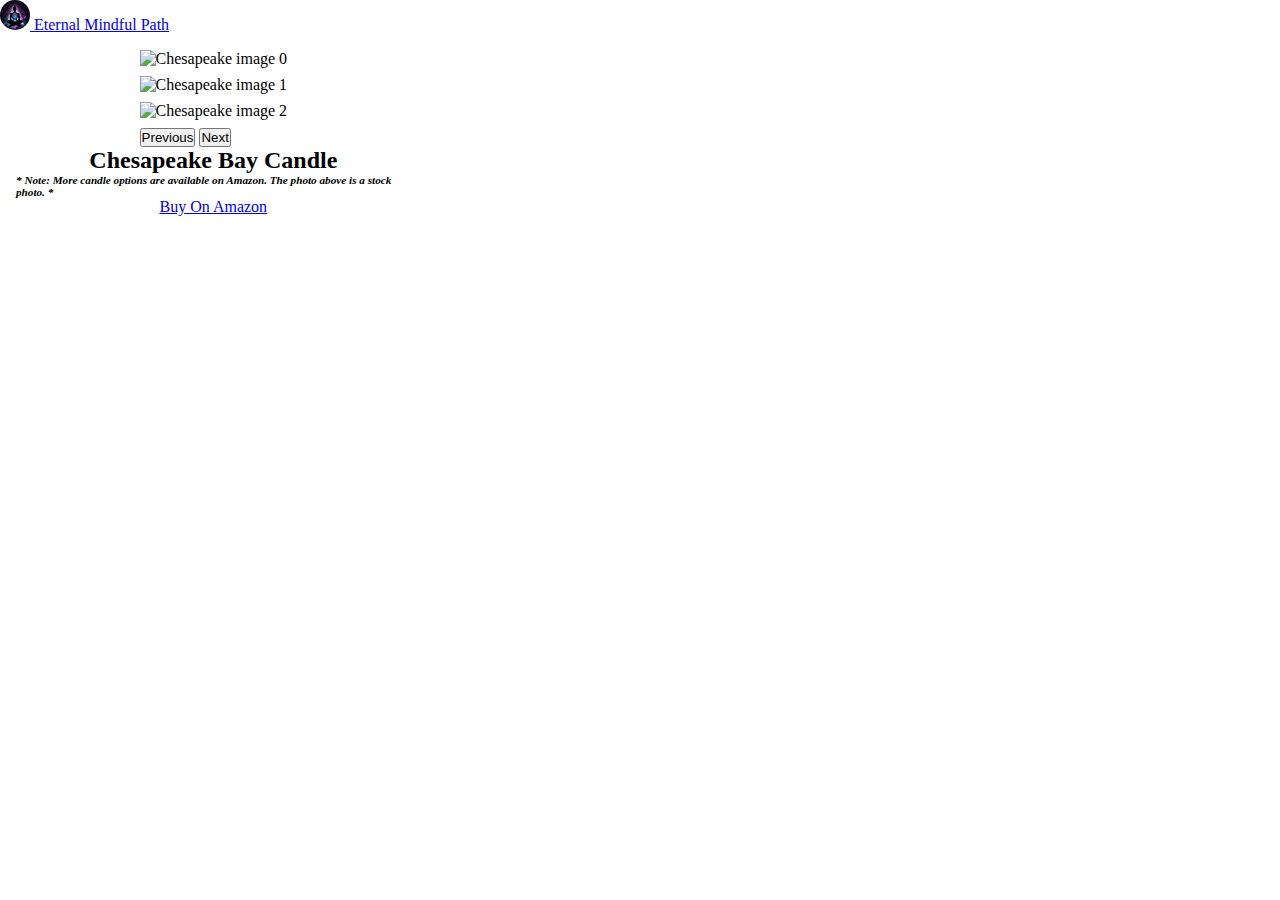
==== index.html @ f88bb2f4 "Add files via upload" ====
<!DOCTYPE html>
<html lang="en">

<head>
    <!--TODO:-->
    <!--ADD SEO-->
    <meta charset="UTF-8">
    <meta name="viewport" content="width=device-width, initial-scale=1.0">
    <link rel="stylesheet" href="./styles.css" />

    <!-- BOOTSRAP -->
    <link href="https://cdn.jsdelivr.net/npm/bootstrap@5.3.2/dist/css/bootstrap.min.css" rel="stylesheet"
        integrity="sha384-T3c6CoIi6uLrA9TneNEoa7RxnatzjcDSCmG1MXxSR1GAsXEV/Dwwykc2MPK8M2HN" crossorigin="anonymous">
    <!-- BOOTSRAP -->

    <title>Eternal Mindful Path</title>
</head>

<body>
    <nav class="navbar bg-body-tertiary">
        <div class="container-fluid">
            <a class="navbar-brand" href="#">
                <img id="logo" src="./logo.jpeg" alt="Eternal Mindful Path business logo"
                    class="d-inline-block align-text-top">
                Eternal Mindful Path
            </a>
        </div>
    </nav>

    <!-- PRODUCTS -->
    <!--TODO:-->
    <!--ADD SEO-->


    <main class="container-fluid">
        <article>
            <!-- <img class="img-thumbnail shadow rounded product-img" alt="Product description goes here" -->
            <!-- src="https://m.media-amazon.com/images/I/71vqTsKbgRL._AC_SL1500_.jpg" /> -->
            <div id="carouselExample" class="carousel slide">
                <div class="carousel-inner">
                    <div class="carousel-item active">
                        <img class="d-block w-100 shadow rounded product-img" alt="Chesapeake image 0"
                            src="https://m.media-amazon.com/images/I/71vqTsKbgRL._AC_SL1500_.jpg" />
                    </div>
                    <div class="carousel-item">
                        <img src="https://m.media-amazon.com/images/I/51jYme+J5cL._AC_SL1200_.jpg" class="d-block w-100 shadow rounded product-img" alt="Chesapeake image 1">
                    </div>
                    <div class="carousel-item">
                        <img src="https://m.media-amazon.com/images/I/719JXwYTLeL._AC_SL1500_.jpg" class="d-block w-100 shadow rounded product-img" alt="Chesapeake image 2">
                    </div>
                </div>
                <button class="carousel-control-prev" type="button" data-bs-target="#carouselExample"
                    data-bs-slide="prev">
                    <span class="carousel-control-prev-icon" aria-hidden="true"></span>
                    <span class="visually-hidden">Previous</span>
                </button>
                <button class="carousel-control-next" type="button" data-bs-target="#carouselExample"
                    data-bs-slide="next">
                    <span class="carousel-control-next-icon" aria-hidden="true"></span>
                    <span class="visually-hidden">Next</span>
                </button>
            </div>
            <h1 class="product-title">Chesapeake Bay Candle</h1>
            <p><strong><em>* Note: More candle options are available on Amazon. The photo above is a stock photo.
                        *</em></strong></p>
            <div class="btn-group" role="group" aria-label="Basic example">
                <a class="shadow-md btn btn-primary anchor-button rounded" target="_blank"
                    href="https://www.amazon.com/Chesapeake-Bay-Candle-Balance-Harmony/dp/B01N0RSCBI?pd_rd_w=xjKUj&amp;content-id=amzn1.sym.80b2efcb-1985-4e3a-b8e5-050c8b58b7cf&amp;pf_rd_p=80b2efcb-1985-4e3a-b8e5-050c8b58b7cf&amp;pf_rd_r=WNNBAZGWJR1AHA5ZYWYM&amp;pd_rd_wg=cR3qM&amp;pd_rd_r=3322a8fe-67c5-4dc3-ae0b-72a62ff0d447&amp;pd_rd_i=B01N0RSCBI&amp;ref_=pd_bap_d_grid_rp_0_1_ec_pd_gwd_bag_pd_gw_rp_1_i&amp;th=1&_encoding=UTF8&tag=eternalmindfulpath-20&linkCode=ur2&linkId=e508aea877b6fd699377461d8bfeed85&camp=1789&creative=9325">Buy
                    On Amazon</a>
            </div>
        </article>
    </main>
    <!-- PRODUCTS -->

    <!-- BOOTSRAP -->
    <script src="https://cdn.jsdelivr.net/npm/bootstrap@5.3.2/dist/js/bootstrap.bundle.min.js"
        integrity="sha384-C6RzsynM9kWDrMNeT87bh95OGNyZPhcTNXj1NW7RuBCsyN/o0jlpcV8Qyq46cDfL"
        crossorigin="anonymous"></script>
    <!-- BOOTSRAP -->
</body>

</html>
---- styles.css ----
/* Refactor code and move to SASS */
* {
    box-sizing: border-box;
    padding: 0;
    margin: 0;
    /* DEBUG */
    /* border: 1px solid #f00; */
}

body, html {
    width: 100%;
    height: 100%;
}

#logo {
    border-radius: 50%;
    width: 30px;
    height: 30px;
}

.product-title {
    text-align: center;
    font-size: 1.5rem;
}

.product-img {
    max-width: 300px;
    max-height: 300px;
    margin-bottom: .5rem;
}

article {
    display: flex;
    justify-content: space-evenly;
    flex-direction: column;
    align-items: center;
    margin-bottom: 1rem;
    padding: 1rem;
}

article > p {
    font-size: .7rem;
}

main {
    display: grid;
    grid-template-columns: repeat(3, 1fr);
    justify-content: center;
    align-items: center;
}

.anchor-button {
    margin: 0 1rem;
}

@media only screen and (max-width: 1000px) {
    main {
        display: flex;
        flex-direction: column;
        justify-content: center;
        align-items: center;
    }
}
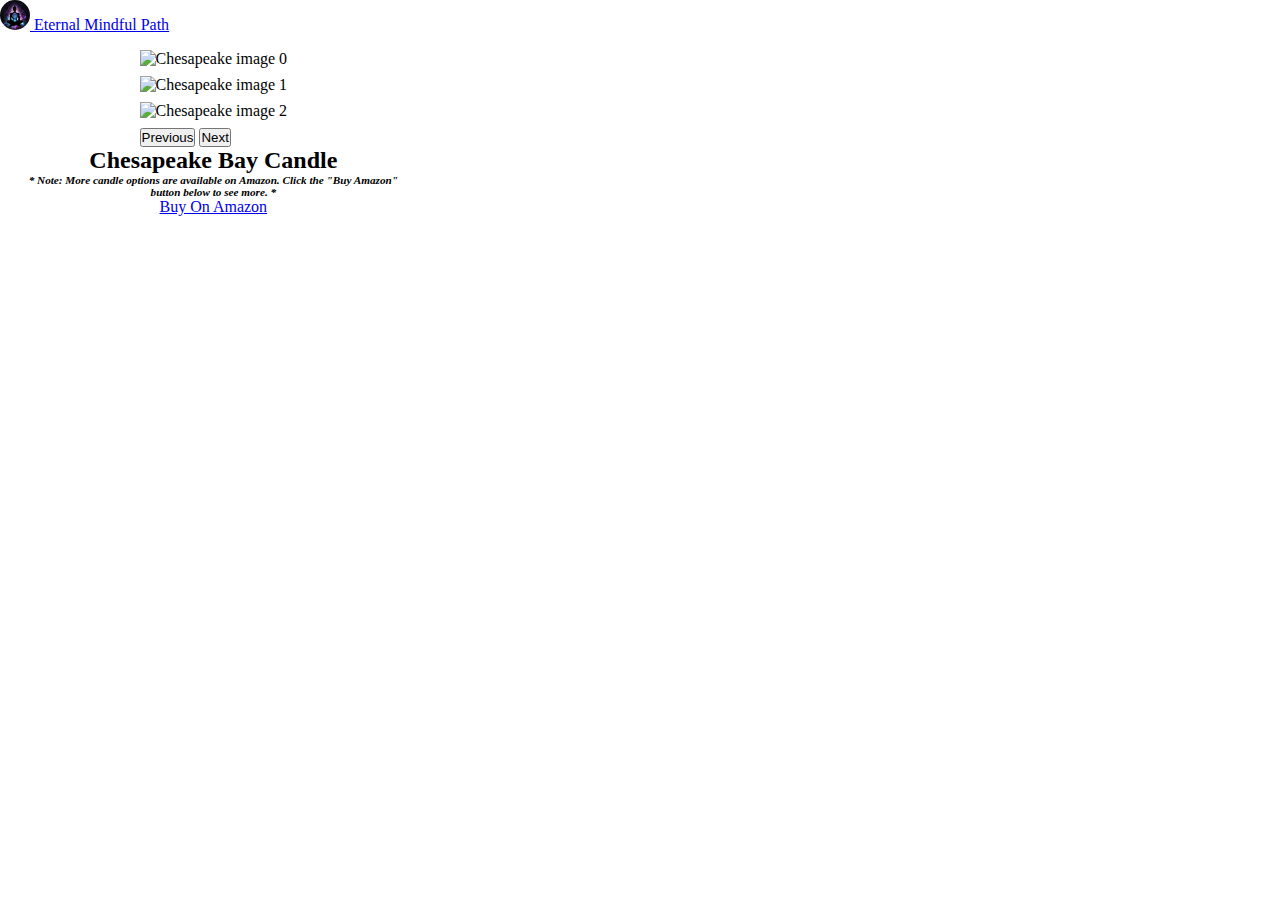
==== commit fba85f9a: "Add files via upload" ====
--- a/index.html
+++ b/index.html
@@ -43,10 +43,12 @@
                             src="https://m.media-amazon.com/images/I/71vqTsKbgRL._AC_SL1500_.jpg" />
                     </div>
                     <div class="carousel-item">
-                        <img src="https://m.media-amazon.com/images/I/51jYme+J5cL._AC_SL1200_.jpg" class="d-block w-100 shadow rounded product-img" alt="Chesapeake image 1">
+                        <img src="https://m.media-amazon.com/images/I/51jYme+J5cL._AC_SL1200_.jpg"
+                            class="d-block w-100 shadow rounded product-img" alt="Chesapeake image 1">
                     </div>
                     <div class="carousel-item">
-                        <img src="https://m.media-amazon.com/images/I/719JXwYTLeL._AC_SL1500_.jpg" class="d-block w-100 shadow rounded product-img" alt="Chesapeake image 2">
+                        <img src="https://m.media-amazon.com/images/I/719JXwYTLeL._AC_SL1500_.jpg"
+                            class="d-block w-100 shadow rounded product-img" alt="Chesapeake image 2">
                     </div>
                 </div>
                 <button class="carousel-control-prev" type="button" data-bs-target="#carouselExample"
@@ -61,7 +63,8 @@
                 </button>
             </div>
             <h1 class="product-title">Chesapeake Bay Candle</h1>
-            <p><strong><em>* Note: More candle options are available on Amazon. The photo above is a stock photo.
+            <p><strong><em>* Note: More candle options are available on Amazon. Click the "Buy Amazon" button below to see
+                        more.
                         *</em></strong></p>
             <div class="btn-group" role="group" aria-label="Basic example">
                 <a class="shadow-md btn btn-primary anchor-button rounded" target="_blank"
--- a/styles.css
+++ b/styles.css
@@ -40,6 +40,7 @@
 
 article > p {
     font-size: .7rem;
+    text-align: center;
 }
 
 main {
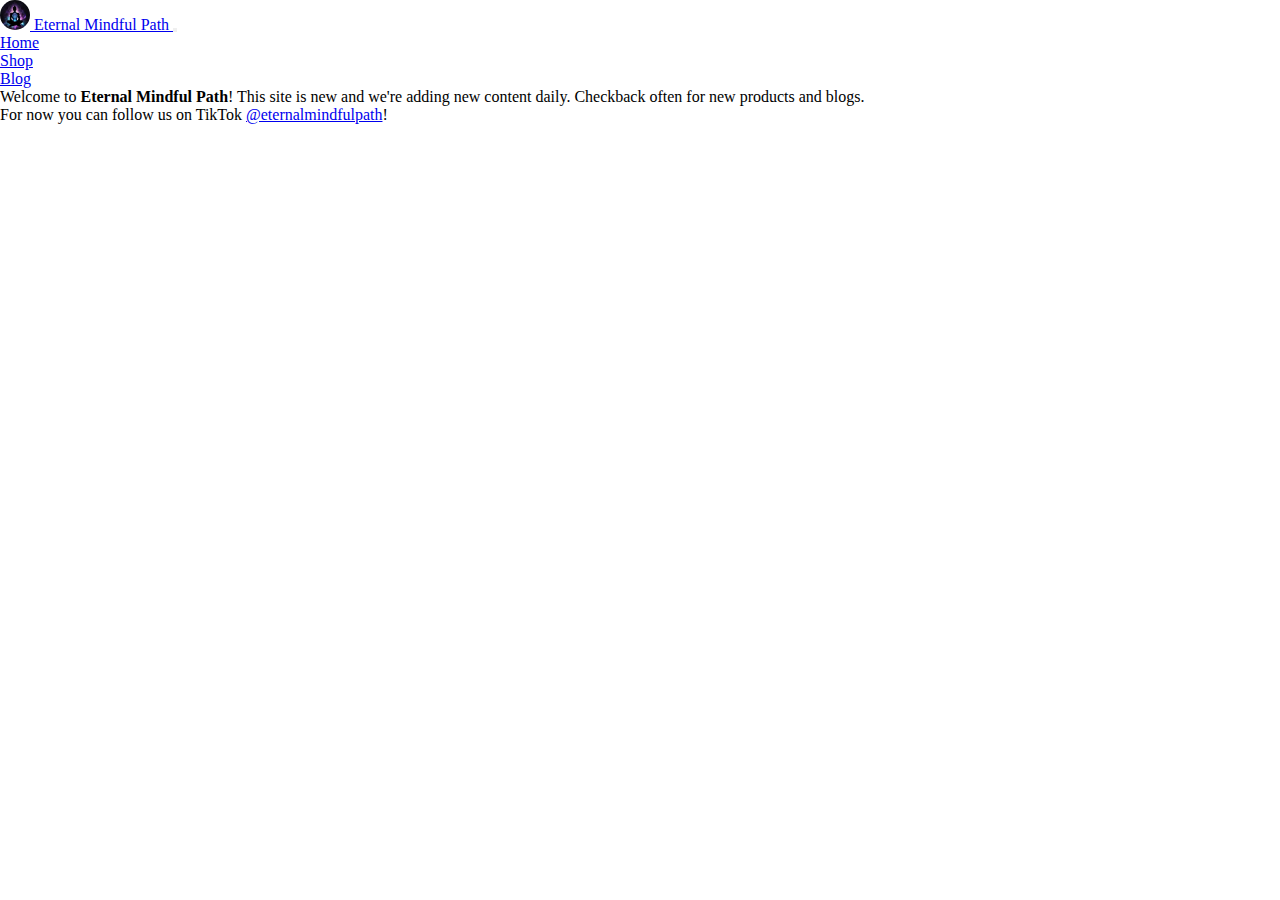
==== commit 244d769c: "Refactor to basic HTML and CSS. Removed ReactJS for now..." ====
--- a/index.html
+++ b/index.html
@@ -2,77 +2,56 @@
 <html lang="en">
 
 <head>
-    <!--TODO:-->
-    <!--ADD SEO-->
     <meta charset="UTF-8">
-    <meta name="viewport" content="width=device-width, initial-scale=1.0">
-    <link rel="stylesheet" href="./styles.css" />
+    <meta name="viewport" content="width=device-width, initial-scale=1.0" />
+    <link rel="icon" type="image/jpeg" href="/assets/images/logo.jpeg" />
+    <link rel="stylesheet" href="/assets/css/styles.css" />
+    <meta name="description"
+        content="Welcome to Eternal Mindful Path! A place to shop health and wellness products and read spiritual and health and wellness blogs. Explore our curated selection of products and enrich your journey towards a healthier and mindful lifestyle.">
 
     <!-- BOOTSRAP -->
     <link href="https://cdn.jsdelivr.net/npm/bootstrap@5.3.2/dist/css/bootstrap.min.css" rel="stylesheet"
-        integrity="sha384-T3c6CoIi6uLrA9TneNEoa7RxnatzjcDSCmG1MXxSR1GAsXEV/Dwwykc2MPK8M2HN" crossorigin="anonymous">
+        integrity="sha384-T3c6CoIi6uLrA9TneNEoa7RxnatzjcDSCmG1MXxSR1GAsXEV/Dwwykc2MPK8M2HN" crossorigin="anonymous" />
     <!-- BOOTSRAP -->
 
     <title>Eternal Mindful Path</title>
 </head>
 
 <body>
-    <nav class="navbar bg-body-tertiary">
+    <!-- NAV -->
+    <nav class="navbar navbar-expand-lg bg-body-tertiary">
         <div class="container-fluid">
             <a class="navbar-brand" href="#">
-                <img id="logo" src="./logo.jpeg" alt="Eternal Mindful Path business logo"
+                <img id="logo" src="/assets/images/logo.jpeg" alt="Eternal Mindful Path business logo"
                     class="d-inline-block align-text-top">
                 Eternal Mindful Path
             </a>
+            <button class="navbar-toggler" type="button" data-bs-toggle="collapse" data-bs-target="#navbarNav"
+                aria-controls="navbarNav" aria-expanded="false" aria-label="Toggle navigation">
+                <span class="navbar-toggler-icon"></span>
+            </button>
+            <div class="collapse navbar-collapse" id="navbarNav">
+                <ul class="navbar-nav">
+                    <li class="nav-item">
+                        <a class="nav-link active" aria-current="page" href="/">Home</a>
+                    </li>
+                    <li class="nav-item">
+                        <a class="nav-link" href="/shop">Shop</a>
+                    </li>
+                    <li class="nav-item">
+                        <a class="nav-link" href="/blog">Blog</a>
+                    </li>
+                </ul>
+            </div>
         </div>
     </nav>
+    <!-- NAV -->
 
     <!-- PRODUCTS -->
-    <!--TODO:-->
-    <!--ADD SEO-->
-
-
-    <main class="container-fluid">
-        <article>
-            <!-- <img class="img-thumbnail shadow rounded product-img" alt="Product description goes here" -->
-            <!-- src="https://m.media-amazon.com/images/I/71vqTsKbgRL._AC_SL1500_.jpg" /> -->
-            <div id="carouselExample" class="carousel slide">
-                <div class="carousel-inner">
-                    <div class="carousel-item active">
-                        <img class="d-block w-100 shadow rounded product-img" alt="Chesapeake image 0"
-                            src="https://m.media-amazon.com/images/I/71vqTsKbgRL._AC_SL1500_.jpg" />
-                    </div>
-                    <div class="carousel-item">
-                        <img src="https://m.media-amazon.com/images/I/51jYme+J5cL._AC_SL1200_.jpg"
-                            class="d-block w-100 shadow rounded product-img" alt="Chesapeake image 1">
-                    </div>
-                    <div class="carousel-item">
-                        <img src="https://m.media-amazon.com/images/I/719JXwYTLeL._AC_SL1500_.jpg"
-                            class="d-block w-100 shadow rounded product-img" alt="Chesapeake image 2">
-                    </div>
-                </div>
-                <button class="carousel-control-prev" type="button" data-bs-target="#carouselExample"
-                    data-bs-slide="prev">
-                    <span class="carousel-control-prev-icon" aria-hidden="true"></span>
-                    <span class="visually-hidden">Previous</span>
-                </button>
-                <button class="carousel-control-next" type="button" data-bs-target="#carouselExample"
-                    data-bs-slide="next">
-                    <span class="carousel-control-next-icon" aria-hidden="true"></span>
-                    <span class="visually-hidden">Next</span>
-                </button>
-            </div>
-            <h1 class="product-title">Chesapeake Bay Candle</h1>
-            <p><strong><em>* Note: More candle options are available on Amazon. Click the "Buy Amazon" button below to see
-                        more.
-                        *</em></strong></p>
-            <div class="btn-group" role="group" aria-label="Basic example">
-                <a class="shadow-md btn btn-primary anchor-button rounded" target="_blank"
-                    href="https://www.amazon.com/Chesapeake-Bay-Candle-Balance-Harmony/dp/B01N0RSCBI?pd_rd_w=xjKUj&amp;content-id=amzn1.sym.80b2efcb-1985-4e3a-b8e5-050c8b58b7cf&amp;pf_rd_p=80b2efcb-1985-4e3a-b8e5-050c8b58b7cf&amp;pf_rd_r=WNNBAZGWJR1AHA5ZYWYM&amp;pd_rd_wg=cR3qM&amp;pd_rd_r=3322a8fe-67c5-4dc3-ae0b-72a62ff0d447&amp;pd_rd_i=B01N0RSCBI&amp;ref_=pd_bap_d_grid_rp_0_1_ec_pd_gwd_bag_pd_gw_rp_1_i&amp;th=1&_encoding=UTF8&tag=eternalmindfulpath-20&linkCode=ur2&linkId=e508aea877b6fd699377461d8bfeed85&camp=1789&creative=9325">Buy
-                    On Amazon</a>
-            </div>
-        </article>
-    </main>
+    <p>Welcome to <strong>Eternal Mindful Path</strong>! This site is new and we're adding new content daily. Checkback
+        often for new products and blogs.</p>
+    <p></p>For now you can follow us on TikTok <a target="_blank" rel="noreferrer"
+        href="https://www.tiktok.com/@eternalmindfulpath">@eternalmindfulpath</a>!</p>
     <!-- PRODUCTS -->
 
     <!-- BOOTSRAP -->
--- a/assets/css/styles.css
+++ b/assets/css/styles.css
@@ -0,0 +1,64 @@
+/* Refactor code and move to SASS */
+* {
+    box-sizing: border-box;
+    padding: 0;
+    margin: 0;
+    /* DEBUG */
+    /* border: 1px solid #f00; */
+}
+
+body, html {
+    width: 100%;
+    height: 100%;
+}
+
+#logo {
+    border-radius: 50%;
+    width: 30px;
+    height: 30px;
+}
+
+.product-title {
+    text-align: center;
+    font-size: 1.5rem;
+}
+
+.product-img {
+    max-width: 300px;
+    max-height: 300px;
+    margin-bottom: .5rem;
+}
+
+article {
+    display: flex;
+    justify-content: space-evenly;
+    flex-direction: column;
+    align-items: center;
+    margin-bottom: 1rem;
+    padding: 1rem;
+}
+
+article > p {
+    font-size: .7rem;
+    text-align: center;
+}
+
+main {
+    display: grid;
+    grid-template-columns: repeat(3, 1fr);
+    justify-content: center;
+    align-items: center;
+}
+
+.anchor-button {
+    margin: 0 1rem;
+}
+
+@media only screen and (max-width: 1000px) {
+    main {
+        display: flex;
+        flex-direction: column;
+        justify-content: center;
+        align-items: center;
+    }
+}